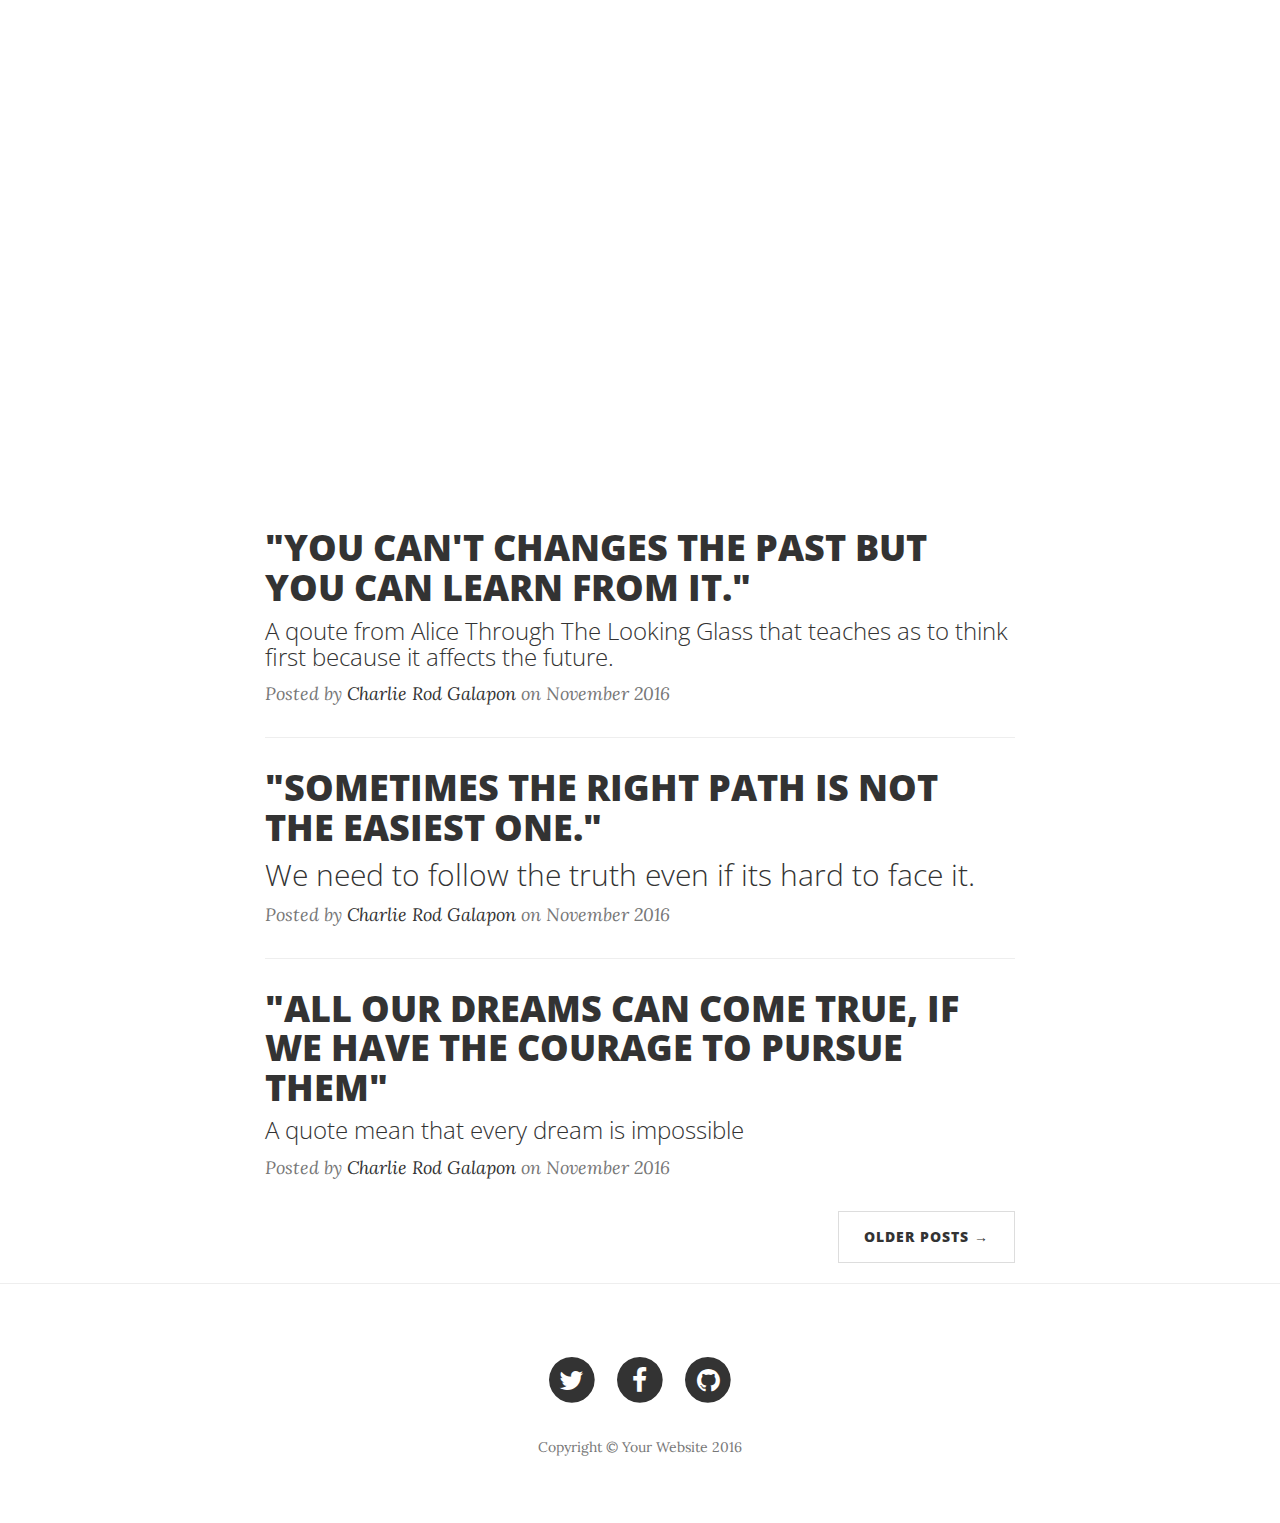
==== index.html @ 6c3c3753 "Update index.html" ====
<!DOCTYPE html>
<html lang="en">

<head>

    <meta charset="utf-8">
    <meta http-equiv="X-UA-Compatible" content="IE=edge">
    <meta name="viewport" content="width=device-width, initial-scale=1">
    <meta name="description" content="">
    <meta name="author" content="">

    <title>Fairytale Blog</title>

    <!-- Bootstrap Core CSS -->
    <link href="vendor/bootstrap/css/bootstrap.min.css" rel="stylesheet">

    <!-- Theme CSS -->
    <link href="css/clean-blog.min.css" rel="stylesheet">

    <!-- Custom Fonts -->
    <link href="vendor/font-awesome/css/font-awesome.min.css" rel="stylesheet" type="text/css">
    <link href='https://fonts.googleapis.com/css?family=Lora:400,700,400italic,700italic' rel='stylesheet' type='text/css'>
    <link href='https://fonts.googleapis.com/css?family=Open+Sans:300italic,400italic,600italic,700italic,800italic,400,300,600,700,800' rel='stylesheet' type='text/css'>

    <!-- HTML5 Shim and Respond.js IE8 support of HTML5 elements and media queries -->
    <!-- WARNING: Respond.js doesn't work if you view the page via file:// -->
    <!--[if lt IE 9]>
        <script src="https://oss.maxcdn.com/libs/html5shiv/3.7.0/html5shiv.js"></script>
        <script src="https://oss.maxcdn.com/libs/respond.js/1.4.2/respond.min.js"></script>
    <![endif]-->

</head>

<body>

    <!-- Navigation -->
    <nav class="navbar navbar-default navbar-custom navbar-fixed-top">
        <div class="container-fluid">
            <!-- Brand and toggle get grouped for better mobile display -->
            <div class="navbar-header page-scroll">
                <button type="button" class="navbar-toggle" data-toggle="collapse" data-target="#bs-example-navbar-collapse-1">
                    <span class="sr-only">Toggle navigation</span>
                    Menu <i class="fa fa-bars"></i>
                </button>
                <a class="navbar-brand" href="index.html">Charlie Rod Galapon</a>
            </div>

            <!-- Collect the nav links, forms, and other content for toggling -->
            <div class="collapse navbar-collapse" id="bs-example-navbar-collapse-1">
                <ul class="nav navbar-nav navbar-right">
                    <li>
                        <a href="index.html">Home</a>
                    </li>
                    <li>
                        <a href="about.html">About</a>
                    </li>
                  
                    <li>
                        <a href="contact.html">Contact</a>
                    </li>
                </ul>
            </div>
            <!-- /.navbar-collapse -->
        </div>
        <!-- /.container -->
    </nav>

    <!-- Page Header -->
    <!-- Set your background image for this header on the line below. -->
    <header class="intro-header" style="background-image: img/kbl.jpg">
        <div class="container">
            <div class="row">
                <div class="col-lg-8 col-lg-offset-2 col-md-10 col-md-offset-1">
                    <div class="site-heading">
                        <h1>Kwento Blog</h1>
                        <hr class="small">
                        <span class="subheading">A Website by Charlie Rod Galapon</span>
                    </div>
                </div>
            </div>
        </div>
    </header>

    <!-- Main Content -->
    <div class="container">
        <div class="row">
            <div class="col-lg-8 col-lg-offset-2 col-md-10 col-md-offset-1">
                <div class="post-preview">
                    <a href="post1.html">
                        <h2 class="post-title">
                            "YOU CAN'T CHANGES THE PAST BUT YOU CAN LEARN FROM IT."
                        </h2>
                        <h3 class="post-subtitle">
                           A qoute from Alice Through The Looking Glass that teaches as to think first because it affects the future.
                        </h3>
                    </a>
                    <p class="post-meta">Posted by <a href="#">Charlie Rod Galapon</a> on November 2016</p>
                </div>
                <hr>
                <div class="post-preview">
                    <a href="post2.html">
                        <h2 class="post-title">
                           "SOMETIMES THE RIGHT PATH IS NOT THE EASIEST ONE."
                        </h2>
                        <h2 class="post-subtitle">
                            We need to follow the truth even if its hard to face it.
                        </h2>
                    </a>
                    <p class="post-meta">Posted by <a href="#">Charlie Rod Galapon</a> on November 2016</p>
                </div>
                <hr>
                <div class="post-preview">
                    <a href="post3.html">
                        <h2 class="post-title">
                           "ALL OUR DREAMS CAN COME TRUE, IF WE HAVE THE COURAGE TO PURSUE THEM"
                        </h2>
                        <h3 class="post-subtitle">
                            A quote mean that every dream is impossible
                        </h3>
                    </a>
                    <p class="post-meta">Posted by <a href="#">Charlie Rod Galapon</a> on November 2016</p>
                </div>
                
                <!-- Pager -->
                <ul class="pager">
                    <li class="next">
                        <a href="#">Older Posts &rarr;</a>
                    </li>
                </ul>
            </div>
        </div>
    </div>

    <hr>

    <!-- Footer -->
    <footer>
        <div class="container">
            <div class="row">
                <div class="col-lg-8 col-lg-offset-2 col-md-10 col-md-offset-1">
                    <ul class="list-inline text-center">
                        <li>
                            <a href="#">
                                <span class="fa-stack fa-lg">
                                    <i class="fa fa-circle fa-stack-2x"></i>
                                    <i class="fa fa-twitter fa-stack-1x fa-inverse"></i>
                                </span>
                            </a>
                        </li>
                        <li>
                            <a href="#">
                                <span class="fa-stack fa-lg">
                                    <i class="fa fa-circle fa-stack-2x"></i>
                                    <i class="fa fa-facebook fa-stack-1x fa-inverse"></i>
                                </span>
                            </a>
                        </li>
                        <li>
                            <a href="#">
                                <span class="fa-stack fa-lg">
                                    <i class="fa fa-circle fa-stack-2x"></i>
                                    <i class="fa fa-github fa-stack-1x fa-inverse"></i>
                                </span>
                            </a>
                        </li>
                    </ul>
                    <p class="copyright text-muted">Copyright &copy; Your Website 2016</p>
                </div>
            </div>
        </div>
    </footer>

    <!-- jQuery -->
    <script src="vendor/jquery/jquery.min.js"></script>

    <!-- Bootstrap Core JavaScript -->
    <script src="vendor/bootstrap/js/bootstrap.min.js"></script>

    <!-- Contact Form JavaScript -->
    <script src="js/jqBootstrapValidation.js"></script>
    <script src="js/contact_me.js"></script>

    <!-- Theme JavaScript -->
    <script src="js/clean-blog.min.js"></script>

</body>

</html>
---- css/clean-blog.min.css ----
/*!
 * Start Bootstrap - Clean Blog v3.3.7+1 (http://startbootstrap.com/template-overviews/clean-blog)
 * Copyright 2013-2016 Start Bootstrap
 * Licensed under MIT (https://github.com/BlackrockDigital/startbootstrap/blob/gh-pages/LICENSE)
 */a,body{color:#333}.navbar-custom .nav li a,.navbar-custom .navbar-brand,h1,h2,h3,h4,h5,h6{font-weight:800}.caption,.intro-header .page-heading,.intro-header .site-heading,footer .copyright{text-align:center}body{font-family:Lora,'Times New Roman',serif;font-size:20px;-webkit-tap-highlight-color:#0085A1}.intro-header .page-heading .subheading,.intro-header .post-heading .subheading,.intro-header .site-heading .subheading,.navbar-custom,h1,h2,h3,h4,h5,h6{font-family:'Open Sans','Helvetica Neue',Helvetica,Arial,sans-serif}p{line-height:1.5;margin:30px 0}p a{text-decoration:underline}a:focus,a:hover{color:#0085A1}a img:focus,a img:hover{cursor:zoom-in}blockquote{color:#777;font-style:italic}hr.small{max-width:100px;margin:15px auto;border-width:4px;border-color:#fff}.navbar-custom{position:absolute;top:0;left:0;width:100%;z-index:3}.navbar-custom .navbar-header .navbar-toggle{color:#777;font-weight:800;text-transform:uppercase;font-size:12px}.navbar-custom .nav li a{text-transform:uppercase;font-size:12px;letter-spacing:1px}@media only screen and (min-width:768px){.navbar-custom{background:0 0;border-bottom:1px solid transparent}.navbar-custom .navbar-brand{color:#fff;padding:20px}.navbar-custom .navbar-brand:focus,.navbar-custom .navbar-brand:hover{color:rgba(255,255,255,.8)}.navbar-custom .nav li a{color:#fff;padding:20px}.navbar-custom .nav li a:focus,.navbar-custom .nav li a:hover{color:rgba(255,255,255,.8)}}@media only screen and (min-width:1170px){.navbar-custom{-webkit-transition:background-color .3s;-moz-transition:background-color .3s;transition:background-color .3s;-webkit-transform:translate3d(0,0,0);-moz-transform:translate3d(0,0,0);-ms-transform:translate3d(0,0,0);-o-transform:translate3d(0,0,0);transform:translate3d(0,0,0);-webkit-backface-visibility:hidden;backface-visibility:hidden}.navbar-custom.is-fixed{position:fixed;top:-61px;background-color:rgba(255,255,255,.9);border-bottom:1px solid #f2f2f2;-webkit-transition:-webkit-transform .3s;-moz-transition:-moz-transform .3s;transition:transform .3s}.navbar-custom.is-fixed .navbar-brand{color:#333}.navbar-custom.is-fixed .navbar-brand:focus,.navbar-custom.is-fixed .navbar-brand:hover{color:#0085A1}.navbar-custom.is-fixed .nav li a{color:#333}.navbar-custom.is-fixed .nav li a:focus,.navbar-custom.is-fixed .nav li a:hover{color:#0085A1}.navbar-custom.is-visible{-webkit-transform:translate3d(0,100%,0);-moz-transform:translate3d(0,100%,0);-ms-transform:translate3d(0,100%,0);-o-transform:translate3d(0,100%,0);transform:translate3d(0,100%,0)}}.intro-header{background:center center no-repeat;-webkit-background-size:cover;-moz-background-size:cover;background-size:cover;-o-background-size:cover;margin-bottom:50px}.intro-header .page-heading,.intro-header .post-heading,.intro-header .site-heading{padding:100px 0 50px;color:#fff}.intro-header .page-heading h1,.intro-header .site-heading h1{margin-top:0;font-size:50px}.intro-header .page-heading .subheading,.intro-header .site-heading .subheading{font-size:24px;line-height:1.1;display:block;font-weight:300;margin:10px 0 0}@media only screen and (min-width:768px){.intro-header .page-heading,.intro-header .post-heading,.intro-header .site-heading{padding:150px 0}.intro-header .page-heading h1,.intro-header .site-heading h1{font-size:80px}}.intro-header .post-heading h1{font-size:35px}.intro-header .post-heading .meta,.intro-header .post-heading .subheading{line-height:1.1;display:block}.intro-header .post-heading .subheading{font-size:24px;margin:10px 0 30px;font-weight:600}.intro-header .post-heading .meta{font-family:Lora,'Times New Roman',serif;font-style:italic;font-weight:300;font-size:20px}.intro-header .post-heading .meta a{color:#fff}@media only screen and (min-width:768px){.intro-header .post-heading h1{font-size:55px}.intro-header .post-heading .subheading{font-size:30px}}.post-preview>a{color:#333}.post-preview>a:focus,.post-preview>a:hover{text-decoration:none;color:#0085A1}.post-preview>a>.post-title{font-size:30px;margin-top:30px;margin-bottom:10px}.post-preview>a>.post-subtitle{margin:0 0 10px;font-weight:300}.post-preview>.post-meta{color:#777;font-size:18px;font-style:italic;margin-top:0}.post-preview>.post-meta>a{text-decoration:none;color:#333}.post-preview>.post-meta>a:focus,.post-preview>.post-meta>a:hover{color:#0085A1;text-decoration:underline}@media only screen and (min-width:768px){.post-preview>a>.post-title{font-size:36px}}.section-heading{font-size:36px;margin-top:60px;font-weight:700}.btn,.pager li>a,.pager li>span{font-family:'Open Sans','Helvetica Neue',Helvetica,Arial,sans-serif;text-transform:uppercase;font-weight:800;letter-spacing:1px}.caption{font-size:14px;padding:10px;font-style:italic;margin:0;display:block;border-bottom-right-radius:5px;border-bottom-left-radius:5px}footer{padding:50px 0 65px}footer .list-inline{margin:0;padding:0}footer .copyright{font-size:14px;margin-bottom:0}.floating-label-form-group{font-size:14px;position:relative;margin-bottom:0;padding-bottom:.5em;border-bottom:1px solid #eee}.floating-label-form-group input,.floating-label-form-group textarea{z-index:1;position:relative;padding-right:0;padding-left:0;border:none;border-radius:0;font-size:1.5em;background:0 0;box-shadow:none!important;resize:none}.floating-label-form-group label{display:block;z-index:0;position:relative;top:2em;margin:0;font-size:.85em;line-height:1.764705882em;vertical-align:middle;vertical-align:baseline;opacity:0;-webkit-transition:top .3s ease,opacity .3s ease;-moz-transition:top .3s ease,opacity .3s ease;-ms-transition:top .3s ease,opacity .3s ease;transition:top .3s ease,opacity .3s ease}.floating-label-form-group::not(:first-child){padding-left:14px;border-left:1px solid #eee}.floating-label-form-group-with-value label{top:0;opacity:1}.floating-label-form-group-with-focus label{color:#0085A1}form .row:first-child .floating-label-form-group{border-top:1px solid #eee}.btn{font-size:14px;border-radius:0;padding:15px 25px}.btn-lg{font-size:16px;padding:25px 35px}.btn-default:focus,.btn-default:hover{background-color:#0085A1;border:1px solid #0085A1;color:#fff}.pager{margin:20px 0 0}.pager li>a,.pager li>span{font-size:14px;padding:15px 25px;background-color:#fff;border-radius:0}.pager li>a:focus,.pager li>a:hover{color:#fff;background-color:#0085A1;border:1px solid #0085A1}.pager .disabled>a,.pager .disabled>a:focus,.pager .disabled>a:hover,.pager .disabled>span{color:#777;background-color:#333;cursor:not-allowed}::-moz-selection{color:#fff;text-shadow:none;background:#0085A1}::selection{color:#fff;text-shadow:none;background:#0085A1}img::selection{color:#fff;background:0 0}img::-moz-selection{color:#fff;background:0 0}
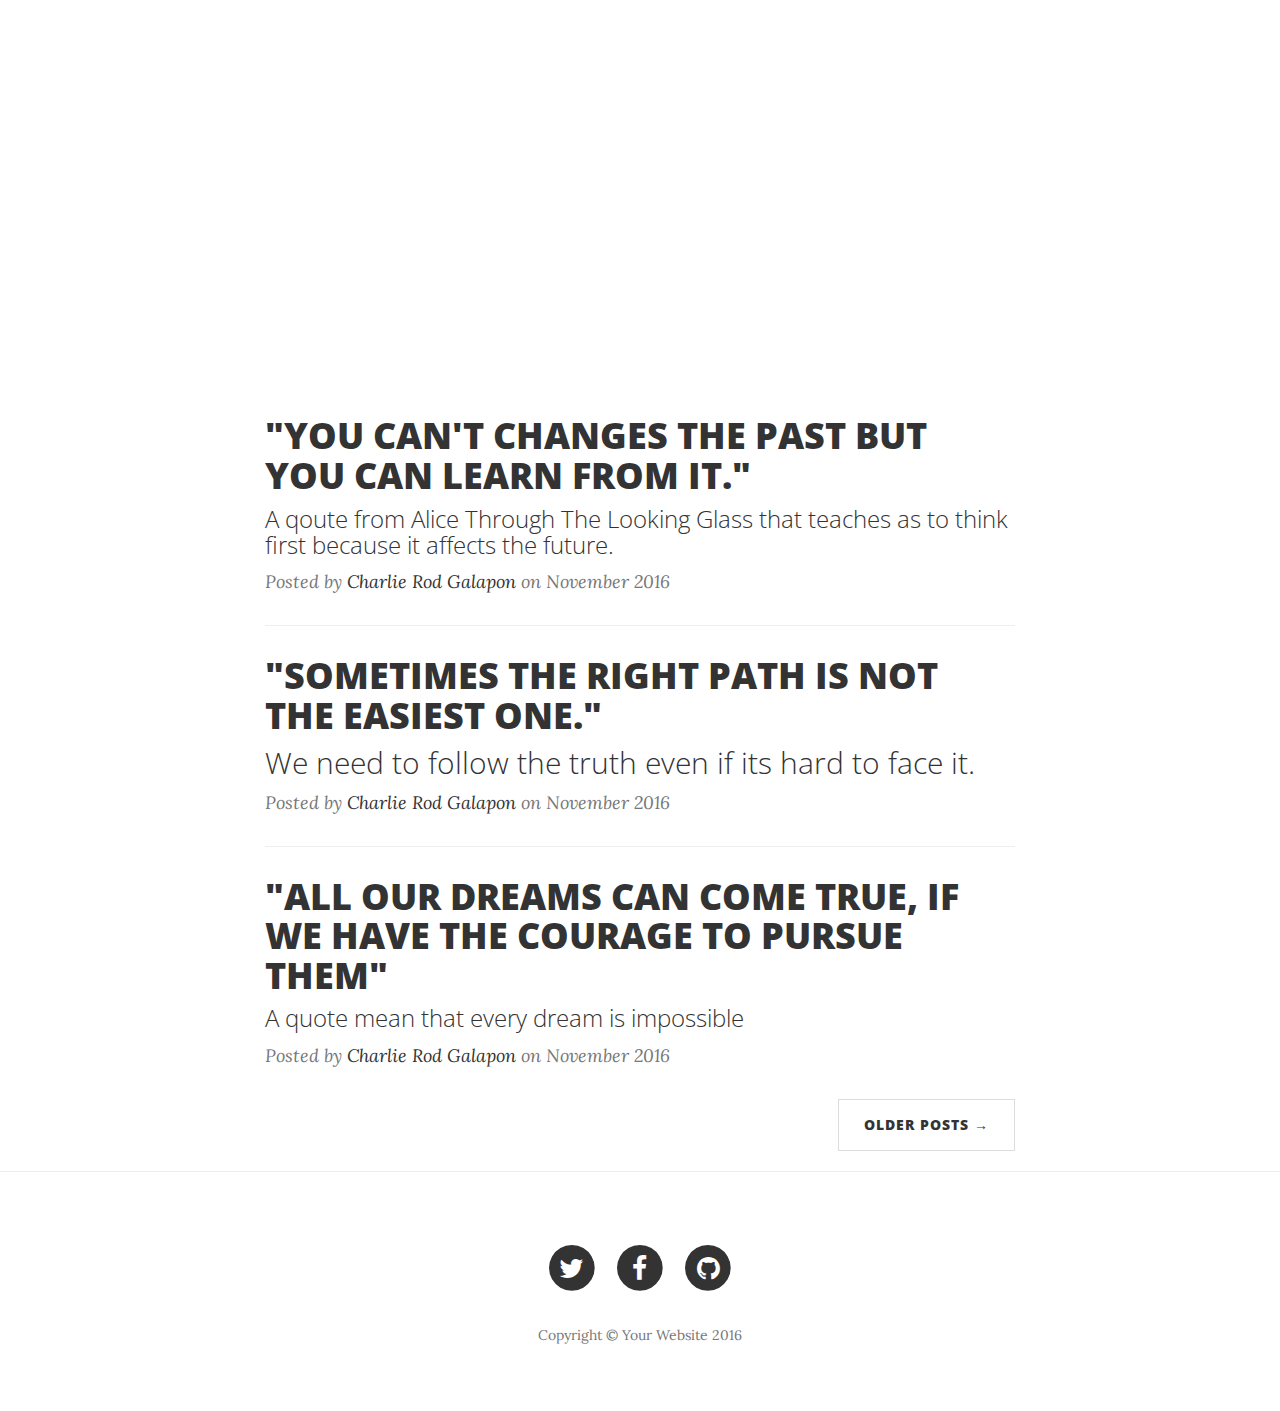
==== commit 85e4fef6: "Update index.html" ====
--- a/index.html
+++ b/index.html
@@ -67,13 +67,12 @@
 
     <!-- Page Header -->
     <!-- Set your background image for this header on the line below. -->
-    <header class="intro-header" style="background-image: img/kbl.jpg">
+    <header class="intro-header" style="background-image:  url('http://3.bp.blogspot.com/_PjHzrKBNoLQ/TGkLbYfGm8I/AAAAAAAAAUg/8OFiChCvlAo/s320/kbl.jpg')">
         <div class="container">
             <div class="row">
                 <div class="col-lg-8 col-lg-offset-2 col-md-10 col-md-offset-1">
                     <div class="site-heading">
-                        <h1>Kwento Blog</h1>
-                        <hr class="small">
+                        
                         <span class="subheading">A Website by Charlie Rod Galapon</span>
                     </div>
                 </div>
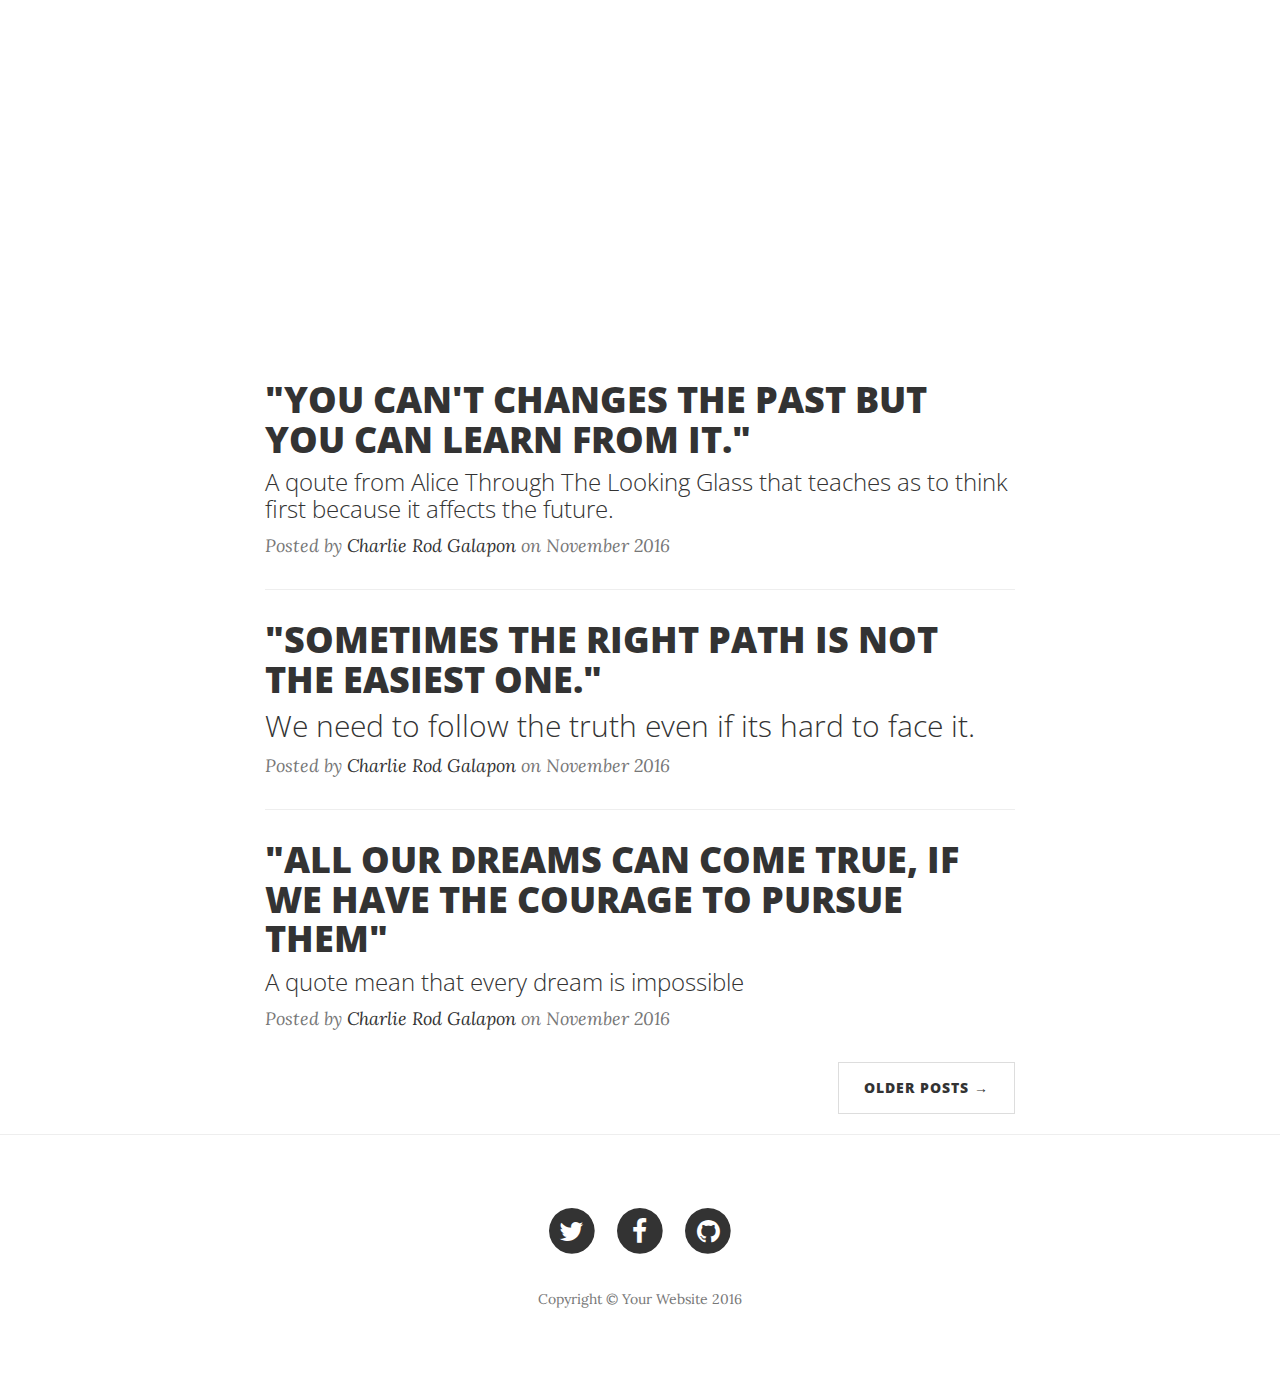
==== commit 1238548b: "Update index.html" ====
--- a/index.html
+++ b/index.html
@@ -73,7 +73,7 @@
                 <div class="col-lg-8 col-lg-offset-2 col-md-10 col-md-offset-1">
                     <div class="site-heading">
                         
-                        <span class="subheading">A Website by Charlie Rod Galapon</span>
+                       
                     </div>
                 </div>
             </div>
